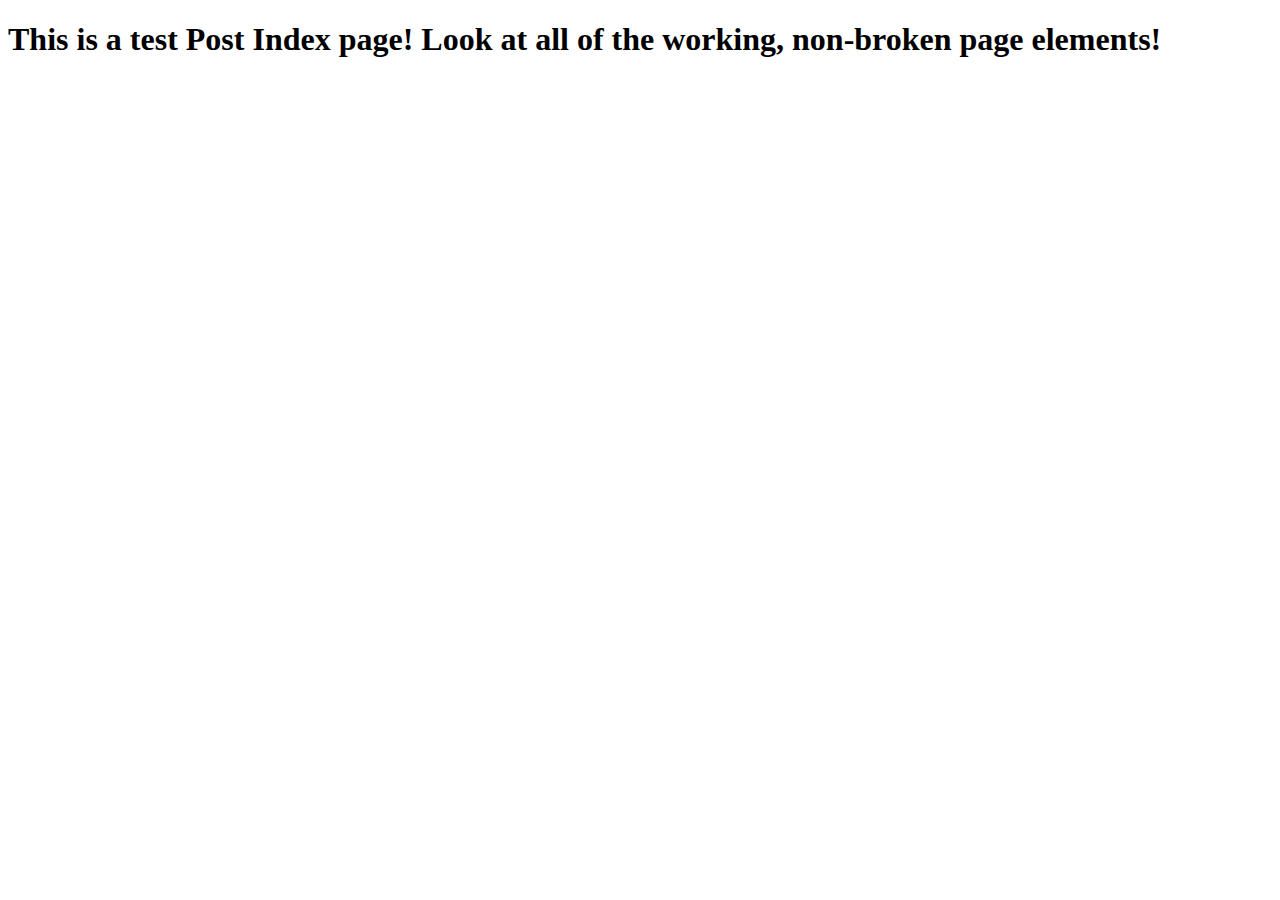
==== src/main/resources/templates/posts/index.html @ 72044ff3 "Views exercise solutions" ====
<!DOCTYPE html>
<html xmlns:th="http://www.thymeleaf.org">
<head>
    <div th:replace="fragments :: headerBasics"></div>
    <div th:replace="fragments :: myCSS"></div>
</head>
<body>
    <nav th:replace="fragments :: navbar"></nav>
    <h1>This is a test Post Index page! Look at all of the working, non-broken page elements!</h1>
<div class="container">
    <div class="row" th:each="post : ${posts}">
        <h2 class="col-12" th:text="${post.title}"></h2>
        <p class="col-12" th:text="${post.body}"></p>
    </div></div>

    <div th:replace="fragments :: footer"></div>
    <div th:replace="fragments :: myScripts"></div>
</body>
</html>
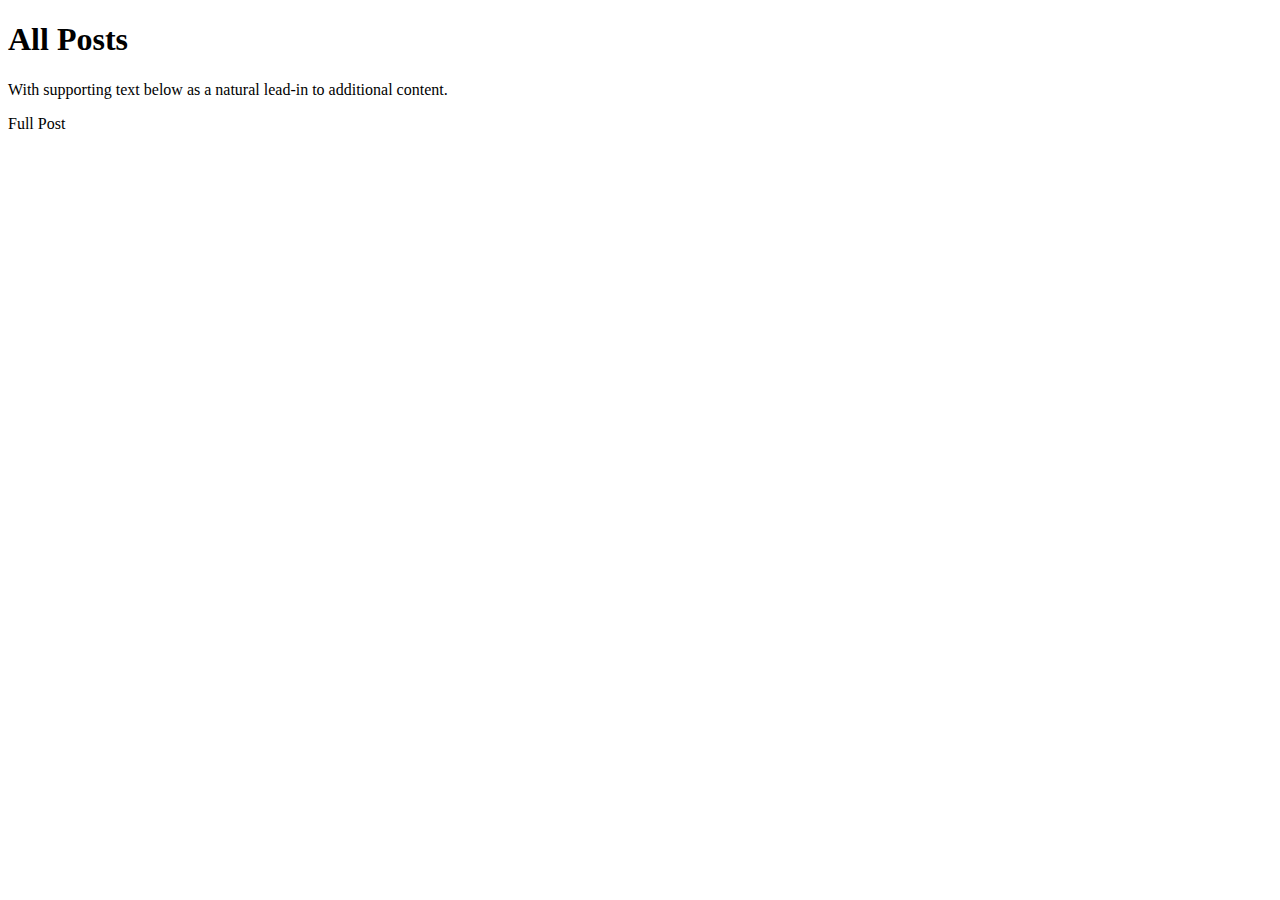
==== commit 5785fec1: "Finished Views exercise" ====
--- a/src/main/resources/templates/posts/index.html
+++ b/src/main/resources/templates/posts/index.html
@@ -1,19 +1,27 @@
 <!DOCTYPE html>
 <html xmlns:th="http://www.thymeleaf.org">
 <head>
-    <div th:replace="fragments :: headerBasics"></div>
-    <div th:replace="fragments :: myCSS"></div>
+    <div th:replace="fragments/head :: headerBasics('Posts | blogical.')"></div>
+    <div th:replace="fragments/css :: myCSS"></div>
 </head>
 <body>
-    <nav th:replace="fragments :: navbar"></nav>
-    <h1>This is a test Post Index page! Look at all of the working, non-broken page elements!</h1>
-<div class="container">
-    <div class="row" th:each="post : ${posts}">
-        <h2 class="col-12" th:text="${post.title}"></h2>
-        <p class="col-12" th:text="${post.body}"></p>
-    </div></div>
+    <nav th:replace="fragments/navbar :: navbar"></nav>
 
-    <div th:replace="fragments :: footer"></div>
-    <div th:replace="fragments :: myScripts"></div>
+    <div class="container">
+        <h1>All Posts</h1>
+
+        <div class="row mx-0">
+            <div class="card col-3 p-0 m-2" th:each="post : ${posts}">
+                <h5 class="card-header" th:text="${post.title}"></h5>
+                <div class="card-body">
+                    <p class="card-text" th:text="${post.body}">With supporting text below as a natural lead-in to additional content.</p>
+                    <a th:href="'/posts/' + ${post.id}" class="btn btn-warning btn-sm">Full Post</a>
+                </div>
+            </div>
+        </div>
+
+    </div>
+
+    <div th:replace="fragments/scripts :: myScripts"></div>
 </body>
 </html>